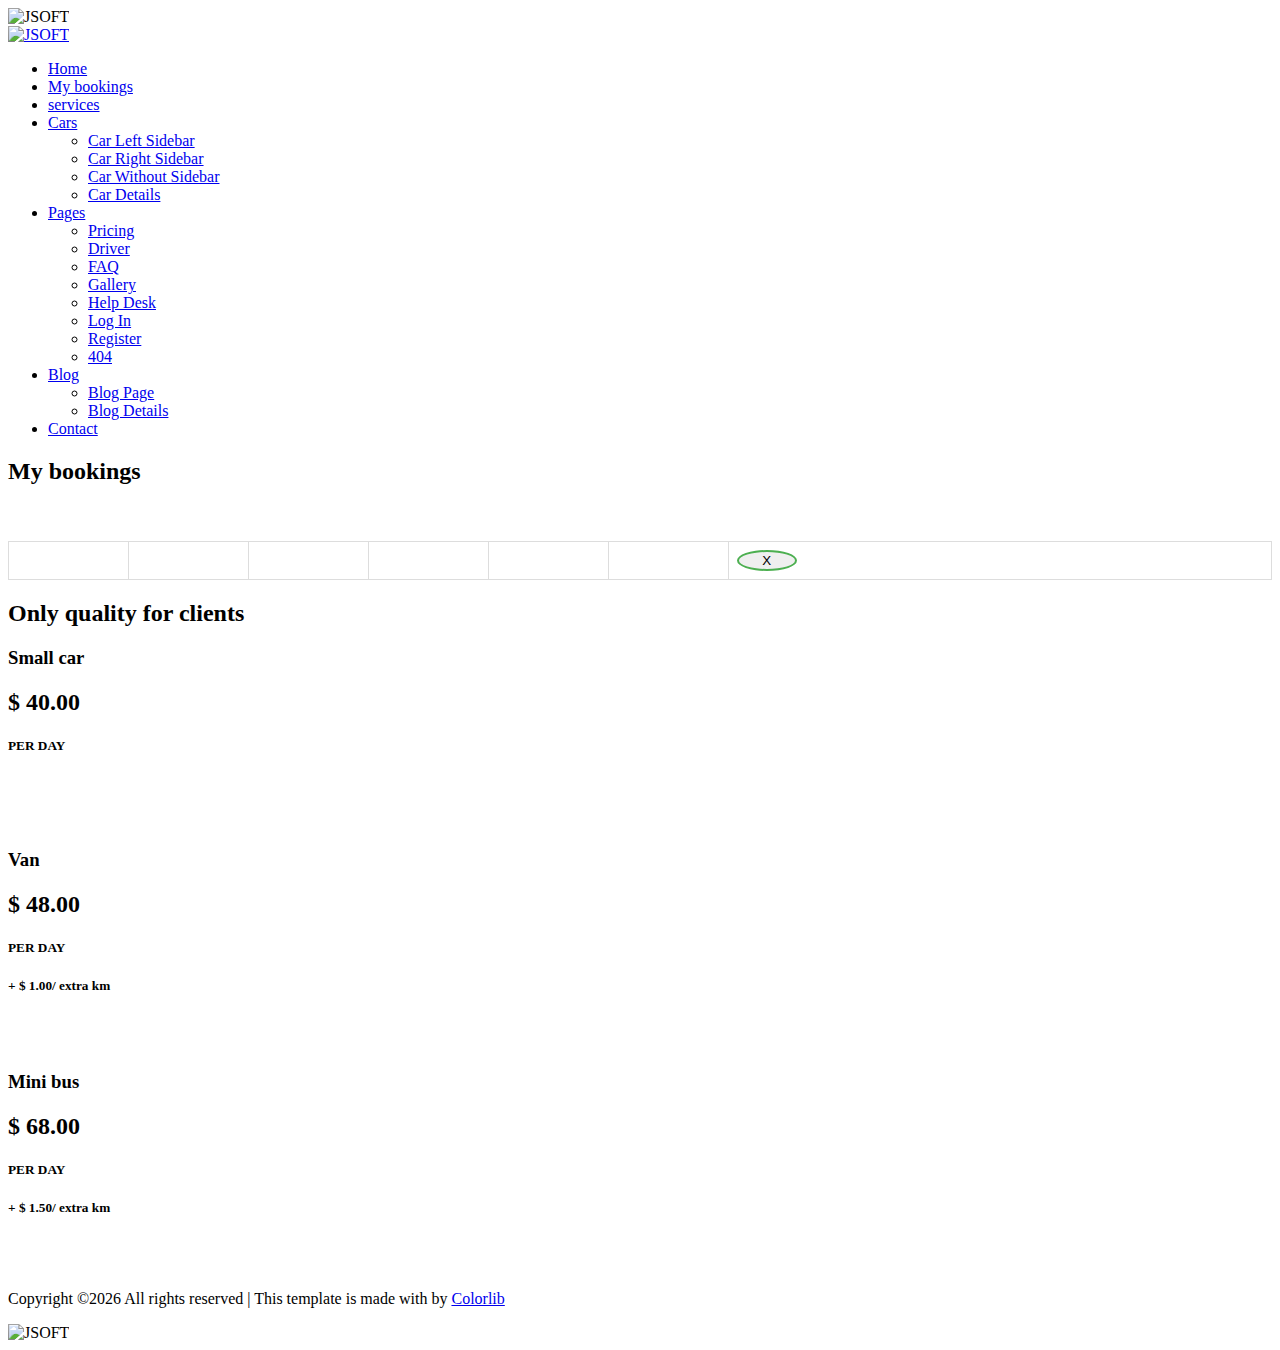
==== src/main/resources/templates/booking.html @ 5b375f47 "First push" ====
<!DOCTYPE html>
<html class="no-js" lang="zxx" xmlns:th="http://www.w3.org/1999/xhtml">

<head>
    <meta charset="utf-8">
    <meta http-equiv="X-UA-Compatible" content="IE=edge">
    <meta name="viewport" content="width=device-width, initial-scale=1">
    <!--=== Favicon ===-->
    <link rel="shortcut icon" href="favicon.ico" type="image/x-icon" />

    <title>Cardoor - Car Rental HTML Template</title>

    <!--=== Bootstrap CSS ===-->
    <link href="assets/css/bootstrap.min.css" rel="stylesheet">
    <!--=== Vegas Min CSS ===-->
    <link href="assets/css/plugins/vegas.min.css" rel="stylesheet">
    <!--=== Slicknav CSS ===-->
    <link href="assets/css/plugins/slicknav.min.css" rel="stylesheet">
    <!--=== Magnific Popup CSS ===-->
    <link href="assets/css/plugins/magnific-popup.css" rel="stylesheet">
    <!--=== Owl Carousel CSS ===-->
    <link href="assets/css/plugins/owl.carousel.min.css" rel="stylesheet">
    <!--=== Gijgo CSS ===-->
    <link href="assets/css/plugins/gijgo.css" rel="stylesheet">
    <!--=== FontAwesome CSS ===-->
    <link href="assets/css/font-awesome.css" rel="stylesheet">
    <!--=== Theme Reset CSS ===-->
    <link href="assets/css/reset.css" rel="stylesheet">
    <!--=== Main Style CSS ===-->
    <link href="style.css" rel="stylesheet">
    <!--=== Responsive CSS ===-->
    <link href="assets/css/responsive.css" rel="stylesheet">


    <!--[if lt IE 9]>
    <script src="//oss.maxcdn.com/html5shiv/3.7.2/html5shiv.min.js"></script>
    <script src="//oss.maxcdn.com/respond/1.4.2/respond.min.js"></script>
    <![endif]-->
    <script>
        function onclick() {

        }


    </script>


    <style>
table {
  font-family: arial, sans-serif;
  border-collapse: collapse;
  width: 100%;
}

td, th {
  border: 1px solid #dddddd;
  text-align: left;
  padding: 8px;
}

#delete{
border-radius: 50%;
border: 2px solid #4CAF50;
width : 60px;
}


</style>
</head>

<body class="loader-active">

<!--== Preloader Area Start ==-->
<div class="preloader">
    <div class="preloader-spinner">
        <div class="loader-content">
            <img src="assets/img/preloader.gif" alt="JSOFT">
        </div>
    </div>
</div>
<!--== Preloader Area End ==-->

<!--== Header Area Start ==-->
<header id="header-area" class="fixed-top">

    <!--== Header Bottom Start ==-->
    <div id="header-bottom">
        <div class="container">
            <div class="row">
                <!--== Logo Start ==-->
                <div class="col-lg-4">
                    <a href="/index" class="logo">
                        <img src="assets/img/logo.png" alt="JSOFT">
                    </a>
                </div>
                <!--== Logo End ==-->

                <!--== Main Menu Start ==-->
                <div class="col-lg-8 d-none d-xl-block">
                    <nav class="mainmenu alignright">
                        <ul>
                            <li class="active"><a href="/index">Home</a>
                            </li>
                            <li><a href="/booking">My bookings</a></li>
                            <li><a href="services.html">services</a></li>
                            <li><a href="#">Cars</a>
                                <ul>
                                    <li><a href="car-left-sidebar.html">Car Left Sidebar</a></li>
                                    <li><a href="car-right-sidebar.html">Car Right Sidebar</a></li>
                                    <li><a href="car-without-sidebar.html">Car Without Sidebar</a></li>
                                    <li><a href="car-details.html">Car Details</a></li>
                                </ul>
                            </li>
                            <li><a href="index.html">Pages</a>
                                <ul>
                                    <li><a href="package.html">Pricing</a></li>
                                    <li><a href="driver.html">Driver</a></li>
                                    <li><a href="faq.html">FAQ</a></li>
                                    <li><a href="gallery.html">Gallery</a></li>
                                    <li><a href="help-desk.html">Help Desk</a></li>
                                    <li><a href="login.html">Log In</a></li>
                                    <li><a href="register.html">Register</a></li>
                                    <li><a href="404.html">404</a></li>
                                </ul>
                            </li>
                            <li><a href="#">Blog</a>
                                <ul>
                                    <li><a href="article.html">Blog Page</a></li>
                                    <li><a href="article-details.html">Blog Details</a></li>
                                </ul>
                            </li>
                            <li><a href="contact.html">Contact</a></li>
                        </ul>
                    </nav>
                </div>
                <!--== Main Menu End ==-->
            </div>
        </div>
    </div>
    <!--== Header Bottom End ==-->
</header>
<!--== Header Area End ==-->

<!--== SlideshowBg Area Start ==-->
<section id="slideslow-bg">
    <div class="container">
        <div class="row">
            <div class="col-lg-12 text-center">
                <div class="slideshowcontent">
                    <div class="display-table">
                        <div class="display-table-cell">

                            <h2>My bookings</h2>
                            <br>
                            <br>
                            <div class="content">

                                <td>
                                    <table>
                                        <tbody>
                                        <tr th:each="order : ${allOrders}">
                                            <td th:text="'ID: ' + ${order.id}"/>
                                            <td th:text="'Customer nr: ' + ${order.customerNumber}"/>
                                            <td th:text="'Car type: ' + ${order.carType}"/>
                                            <td th:text="'Registration nr: ' + ${order.regNumber}"/>
                                            <td th:text="'Date of booking: ' + ${order.dateBooking}"/>
                                            <td th:text="'Km start: ' + ${order.kmCountBefore}"/>
                                            <td><button id="delete" onclick="delete()">X</button></td>

                                        </tr>
                                        </tbody>
                                    </table>
                                </td>
                            </div>

                        </div>
                    </div>
                </div>
            </div>
        </div>
    </div>
</section>
<!--== SlideshowBg Area End ==-->


</div>
</div>
</section>
<!--== Choose Car Area End ==-->

<!--== Pricing Area Start ==-->
<section id="pricing-area" class="section-padding overlay">
    <div class="container">
        <div class="row">
            <!-- Section Title Start -->
            <div class="col-lg-12">
                <div class="section-title  text-center">
                    <h2>Only quality for clients</h2>
                    <span class="title-line"><i class="fa fa-car"></i></span>
                    <!--<p>Lorem ipsum dolor sit amet, consectetur adipisicing elit.</p>-->
                </div>
            </div>
            <!-- Section Title End -->
        </div>

        <!-- Pricing Table Conatent Start -->
        <div class="row">
            <!-- Single Pricing Table -->
            <div class="col-lg-4 col-md-6 text-center">
                <div class="single-pricing-table">
                    <h3>Small car</h3>
                    <h2>$ 40.00</h2>
                    <h5>PER DAY</h5>
                    <br>
                    <br>
                    <br>

                    <!--<ul class="package-list">-->
                    <!--<li>FREE VEHICLE DELIVERY</li>-->
                    <!--<li>WEDDINGS CELEBRATIONS</li>-->
                    <!--<li>FULL INSURANCE INCLUDED</li>-->
                    <!--<li>TRANSPORT ABROAD</li>-->
                    <!--<li>ALL INCLUSIVE MINI BAR</li>-->
                    <!--<li>CHAUFFER INCLUDED IN PRICE</li>-->
                    <!--</ul>-->
                </div>
            </div>
            <!-- Single Pricing Table -->

            <!-- Single Pricing Table -->
            <div class="col-lg-4 col-md-6 text-center">
                <div class="single-pricing-table">
                    <h3>Van</h3>
                    <h2>$ 48.00 </h2>
                    <h5>PER DAY</h5>
                    <h5>+ $ 1.00/ extra km</h5>
                    <br>   <br>


                    <!--<ul class="package-list">-->
                    <!--<li>FREE VEHICLE DELIVERY</li>-->
                    <!--<li>OTHER CELEBRATIONS</li>-->
                    <!--<li>FULL INSURANCE</li>-->
                    <!--<li>TRANSPORT ABROAD</li>-->
                    <!--<li>MINI BAR</li>-->
                    <!--<li>INCLUDED IN PRICE</li>-->
                    <!--</ul>-->
                </div>
            </div>
            <!-- Single Pricing Table -->

            <!-- Single Pricing Table -->
            <div class="col-lg-4 col-md-6 text-center">
                <div class="single-pricing-table">
                    <h3>Mini bus</h3>
                    <h2>$ 68.00</h2>
                    <h5>PER DAY</h5>
                    <h5>+ $ 1.50/ extra km</h5>
                    <br>   <br>

                    <!--<ul class="package-list">-->
                    <!--<li>DELIVERY AT AIRPORT</li>-->
                    <!--<li>WEDDINGS AND OTHER</li>-->
                    <!--<li>FULL INCLUDED</li>-->
                    <!--<li>TRANSPORT ABROAD</li>-->
                    <!--<li>ALL MINI BAR</li>-->
                    <!--<li>CHAUFFER PRICE</li>-->
                    <!--</ul>-->
                </div>
            </div>
            <!-- Single Pricing Table -->
        </div>
        <!-- Pricing Table Conatent End -->
    </div>
</section>
<!--== Pricing Area End ==-->




<!--== Footer Area Start ==-->
<section id="footer-area">

    <!-- Footer Bottom Start -->
    <div class="footer-bottom-area">
        <div class="container">
            <div class="row">
                <div class="col-lg-12 text-center">
                    <p><!-- Link back to Colorlib can't be removed. Template is licensed under CC BY 3.0. -->
                        Copyright &copy;<script>document.write(new Date().getFullYear());</script> All rights reserved | This template is made with <i class="fa fa-heart-o" aria-hidden="true"></i> by <a href="https://colorlib.com" target="_blank">Colorlib</a>
                        <!-- Link back to Colorlib can't be removed. Template is licensed under CC BY 3.0. --></p>
                </div>
            </div>
        </div>
    </div>
    <!-- Footer Bottom End -->
</section>
<!--== Footer Area End ==-->

<!--== Scroll Top Area Start ==-->
<div class="scroll-top">
    <img src="assets/img/scroll-top.png" alt="JSOFT">
</div>
<!--== Scroll Top Area End ==-->

<!--=======================Javascript============================-->
<!--=== Jquery Min Js ===-->
<script src="assets/js/jquery-3.2.1.min.js"></script>
<!--=== Jquery Migrate Min Js ===-->
<script src="assets/js/jquery-migrate.min.js"></script>
<!--=== Popper Min Js ===-->
<script src="assets/js/popper.min.js"></script>
<!--=== Bootstrap Min Js ===-->
<script src="assets/js/bootstrap.min.js"></script>
<!--=== Gijgo Min Js ===-->
<script src="assets/js/plugins/gijgo.js"></script>
<!--=== Vegas Min Js ===-->
<script src="assets/js/plugins/vegas.min.js"></script>
<!--=== Isotope Min Js ===-->
<script src="assets/js/plugins/isotope.min.js"></script>
<!--=== Owl Caousel Min Js ===-->
<script src="assets/js/plugins/owl.carousel.min.js"></script>
<!--=== Waypoint Min Js ===-->
<script src="assets/js/plugins/waypoints.min.js"></script>
<!--=== CounTotop Min Js ===-->
<script src="assets/js/plugins/counterup.min.js"></script>
<!--=== YtPlayer Min Js ===-->
<script src="assets/js/plugins/mb.YTPlayer.js"></script>
<!--=== Magnific Popup Min Js ===-->
<script src="assets/js/plugins/magnific-popup.min.js"></script>
<!--=== Slicknav Min Js ===-->
<script src="assets/js/plugins/slicknav.min.js"></script>

<!--=== Mian Js ===-->
<script src="assets/js/main.js"></script>

</body>

</html>
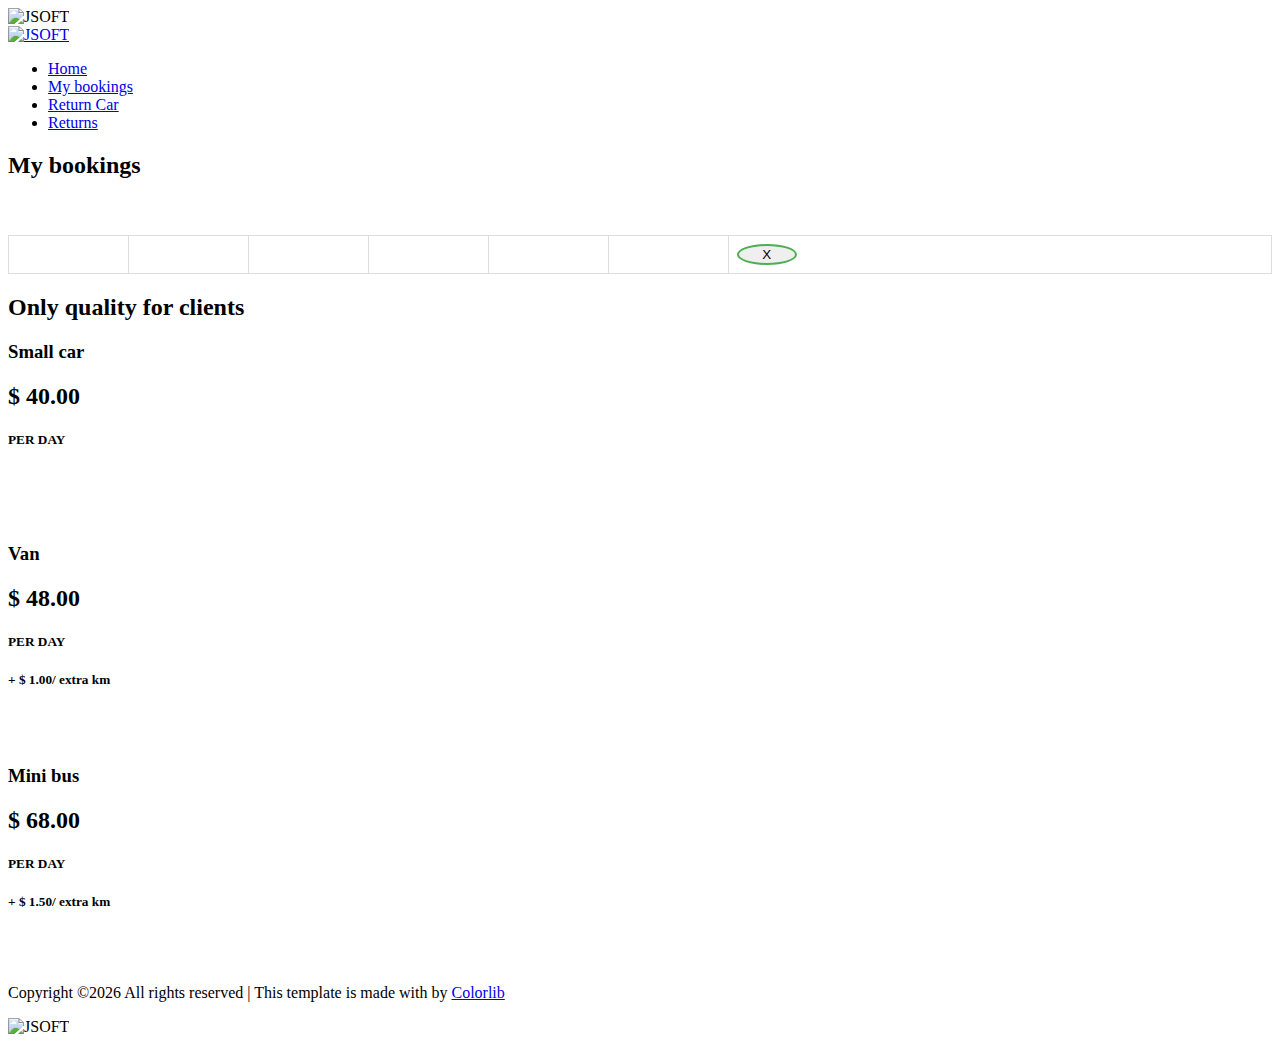
==== commit ec77bd5a: "First commit" ====
--- a/src/main/resources/templates/booking.html
+++ b/src/main/resources/templates/booking.html
@@ -37,9 +37,9 @@
     <script src="//oss.maxcdn.com/respond/1.4.2/respond.min.js"></script>
     <![endif]-->
     <script>
-        function onclick() {
-
-        }
+        <!--function delete() {-->
+
+        <!--}-->
 
 
     </script>
@@ -98,39 +98,15 @@
                 <!--== Main Menu Start ==-->
                 <div class="col-lg-8 d-none d-xl-block">
                     <nav class="mainmenu alignright">
-                        <ul>
-                            <li class="active"><a href="/index">Home</a>
-                            </li>
-                            <li><a href="/booking">My bookings</a></li>
-                            <li><a href="services.html">services</a></li>
-                            <li><a href="#">Cars</a>
-                                <ul>
-                                    <li><a href="car-left-sidebar.html">Car Left Sidebar</a></li>
-                                    <li><a href="car-right-sidebar.html">Car Right Sidebar</a></li>
-                                    <li><a href="car-without-sidebar.html">Car Without Sidebar</a></li>
-                                    <li><a href="car-details.html">Car Details</a></li>
-                                </ul>
-                            </li>
-                            <li><a href="index.html">Pages</a>
-                                <ul>
-                                    <li><a href="package.html">Pricing</a></li>
-                                    <li><a href="driver.html">Driver</a></li>
-                                    <li><a href="faq.html">FAQ</a></li>
-                                    <li><a href="gallery.html">Gallery</a></li>
-                                    <li><a href="help-desk.html">Help Desk</a></li>
-                                    <li><a href="login.html">Log In</a></li>
-                                    <li><a href="register.html">Register</a></li>
-                                    <li><a href="404.html">404</a></li>
-                                </ul>
-                            </li>
-                            <li><a href="#">Blog</a>
-                                <ul>
-                                    <li><a href="article.html">Blog Page</a></li>
-                                    <li><a href="article-details.html">Blog Details</a></li>
-                                </ul>
-                            </li>
-                            <li><a href="contact.html">Contact</a></li>
-                        </ul>
+
+                            <ul>
+                                <li class="active"><a href="/index">Home</a>
+                                </li>
+                                <li><a href="/booking">My bookings</a></li>
+                                <li><a href="/return">Return Car</a></li>
+                                <li><a href="/returned">Returns</a></li>
+                                <!--->
+                            </ul>
                     </nav>
                 </div>
                 <!--== Main Menu End ==-->
@@ -165,9 +141,14 @@
                                             <td th:text="'Registration nr: ' + ${order.regNumber}"/>
                                             <td th:text="'Date of booking: ' + ${order.dateBooking}"/>
                                             <td th:text="'Km start: ' + ${order.kmCountBefore}"/>
+
                                             <td><button id="delete" onclick="delete()">X</button></td>
-
                                         </tr>
+                                        <!--<tr th:each="order : ${allOrders}">-->
+                                            <!--<td th:text="'compID: ' + ${order.compareId}"/>-->
+                                            <!--<td th:text="'Date of return: ' + ${order.dateReturn}"/>-->
+                                            <!--<td th:text="'Km return: ' + ${order.kmCountAfter}"/>-->
+                                        <!--</tr>-->
                                         </tbody>
                                     </table>
                                 </td>
